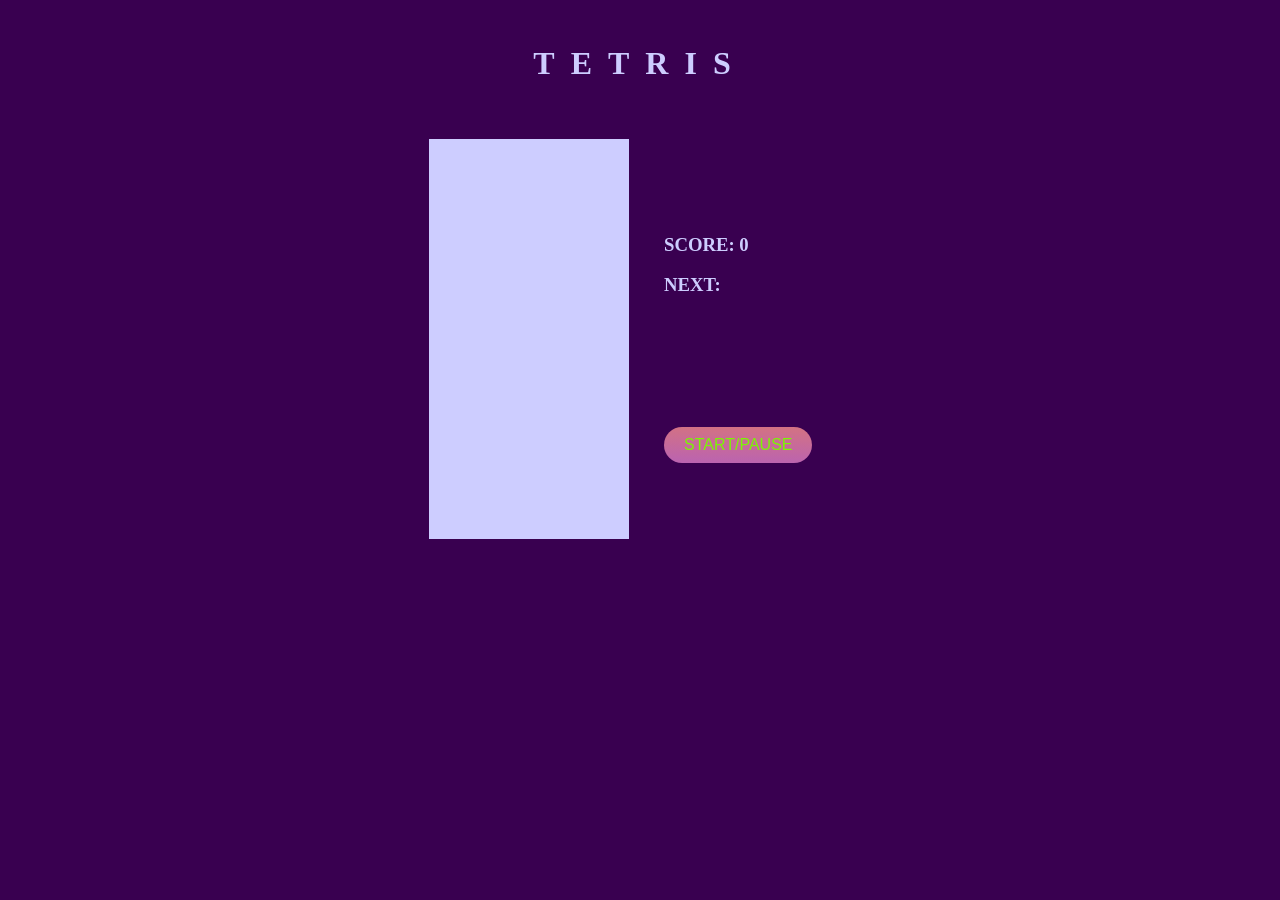
==== tetris/index.html @ d19be4ba "Basic web project update: Tetris" ====
<!DOCTYPE html>
<html lang="en">
<head>
    <meta charset="UTF-8">
    <script src="./assets/js/app.js" charset="UTF-8"></script>
    <link rel="stylesheet" href="./assets/css/style.css">
  <link
          rel="icon" type="image/png" sizes="32x32"
          href="../assets/images/icons/favicon.png"
  />
    <title>Tetris</title>
</head>
<body>

<!--<div class="app">
  <div>
    <h1>TETRIS</h1>
  </div>
  <hr/>
  <div>
    <div class="playarea"><h1>TETRIS</h1></div>
    <div class="playarea">
      <h3>Score: <span id="score">0</span></h3>
      <button id="start">START/PAUSE</button></div>
  </div>
</div>-->
<h1>TETRIS</h1>
<table>
  <tr>
    <td><div class="container">
      <div class="grid">
        <div></div>
        <div></div>
        <div></div>
        <div></div>
        <div></div>
        <div></div>
        <div></div>
        <div></div>
        <div></div>
        <div></div>
        <div></div>
        <div></div>
        <div></div>
        <div></div>
        <div></div>
        <div></div>
        <div></div>
        <div></div>
        <div></div>
        <div></div>
        <div></div>
        <div></div>
        <div></div>
        <div></div>
        <div></div>
        <div></div>
        <div></div>
        <div></div>
        <div></div>
        <div></div>
        <div></div>
        <div></div>
        <div></div>
        <div></div>
        <div></div>
        <div></div>
        <div></div>
        <div></div>
        <div></div>
        <div></div>
        <div></div>
        <div></div>
        <div></div>
        <div></div>
        <div></div>
        <div></div>
        <div></div>
        <div></div>
        <div></div>
        <div></div>
        <div></div>
        <div></div>
        <div></div>
        <div></div>
        <div></div>
        <div></div>
        <div></div>
        <div></div>
        <div></div>
        <div></div>
        <div></div>
        <div></div>
        <div></div>
        <div></div>
        <div></div>
        <div></div>
        <div></div>
        <div></div>
        <div></div>
        <div></div>
        <div></div>
        <div></div>
        <div></div>
        <div></div>
        <div></div>
        <div></div>
        <div></div>
        <div></div>
        <div></div>
        <div></div>
        <div></div>
        <div></div>
        <div></div>
        <div></div>
        <div></div>
        <div></div>
        <div></div>
        <div></div>
        <div></div>
        <div></div>
        <div></div>
        <div></div>
        <div></div>
        <div></div>
        <div></div>
        <div></div>
        <div></div>
        <div></div>
        <div></div>
        <div></div>
        <div></div>
        <div></div>
        <div></div>
        <div></div>
        <div></div>
        <div></div>
        <div></div>
        <div></div>
        <div></div>
        <div></div>
        <div></div>
        <div></div>
        <div></div>
        <div></div>
        <div></div>
        <div></div>
        <div></div>
        <div></div>
        <div></div>
        <div></div>
        <div></div>
        <div></div>
        <div></div>
        <div></div>
        <div></div>
        <div></div>
        <div></div>
        <div></div>
        <div></div>
        <div></div>
        <div></div>
        <div></div>
        <div></div>
        <div></div>
        <div></div>
        <div></div>
        <div></div>
        <div></div>
        <div></div>
        <div></div>
        <div></div>
        <div></div>
        <div></div>
        <div></div>
        <div></div>
        <div></div>
        <div></div>
        <div></div>
        <div></div>
        <div></div>
        <div></div>
        <div></div>
        <div></div>
        <div></div>
        <div></div>
        <div></div>
        <div></div>
        <div></div>
        <div></div>
        <div></div>
        <div></div>
        <div></div>
        <div></div>
        <div></div>
        <div></div>
        <div></div>
        <div></div>
        <div></div>
        <div></div>
        <div></div>
        <div></div>
        <div></div>
        <div></div>
        <div></div>
        <div></div>
        <div></div>
        <div></div>
        <div></div>
        <div></div>
        <div></div>
        <div></div>
        <div></div>
        <div></div>
        <div></div>
        <div></div>
        <div></div>
        <div></div>
        <div></div>
        <div></div>
        <div></div>
        <div></div>
        <div></div>
        <div></div>
        <div></div>
        <div></div>
        <div></div>
        <div></div>
        <div></div>
        <div></div>
        <div></div>
        <div class="taken"></div>
        <div class="taken"></div>
        <div class="taken"></div>
        <div class="taken"></div>
        <div class="taken"></div>
        <div class="taken"></div>
        <div class="taken"></div>
        <div class="taken"></div>
        <div class="taken"></div>
        <div class="taken"></div>
      </div>
    </div></td>
    <td class="display-area">
      <h3>SCORE: <span id="score">0</span></h3>
      <!--<h3>LEVEL: <span id="level">1</span></h3>-->
      <h3>NEXT:</h3>
      <div class="mini-grid">
        <div></div>
        <div></div>
        <div></div>
        <div></div>
        <div></div>
        <div></div>
        <div></div>
        <div></div>
        <div></div>
        <div></div>
        <div></div>
        <div></div>
        <div></div>
        <div></div>
        <div></div>
        <div></div>
      </div>
      <button id="start" class="game-button">START/PAUSE</button></td>

  </tr>
</table>

</body>
</html>
---- tetris/assets/css/style.css ----
*{
    --all-background-color: #390050;
    --playarea-background-color: #cdcdff;
    --playarea-shape-border-color: #d1d1d5;
    --display-text-color: #7bf603;
}

.container {
    display: flex;
}

body {
    display: flex;
    flex-direction: column;
    align-items: center;
    background-color: var(--all-background-color);
    color: var(--playarea-background-color);
}

.display-area {
    padding-left: 2.0rem;
}

h1 {
    letter-spacing: 1.0rem;
    padding-top: 1.0rem;
    padding-bottom: 2.0rem;
}

.grid {
    width: 200px;
    height: 400px;
    display: flex;
    flex-wrap: wrap;
    background-color: var(--playarea-background-color);
}

.grid div {
    width: 20px;
    height: 20px;
}

.mini-grid {
    margin-left: 75px;
    padding: 1.0rem;
    width: 80px;
    height: 80px;
    display: flex;
    flex-wrap: wrap;
    background-color: var(--all-background-color);
}

.mini-grid div {
    width: 20px;
    height: 20px;

}

.shape {
    outline:1px solid var(--playarea-shape-border-color);
    background-color: blue;
    border-radius: 0.1rem;
    opacity: 0.75;
}

.taken {
    background-color: #390050;
}

.game-button {
    align-items: center;
    appearance: none;
    background-color: var(--all-background-color);
    background-image: linear-gradient(1deg, rgba(202, 113, 232, 0.8), rgba(250, 143, 143, 0.8) 99%);
    background-size: calc(100% + 20px) calc(100% + 20px);
    border-radius: 100px;
    border-width: 0;
    box-shadow: none;
    box-sizing: border-box;
    color: var(--display-text-color);
    cursor: pointer;
    display: inline-flex;
    font-family: CircularStd,sans-serif;
    font-size: 1rem;
    height: auto;
    justify-content: center;
    line-height: 1.5;
    padding: 6px 20px;
    position: relative;
    text-align: center;
    text-decoration: none;
    transition: background-color .2s,background-position .2s;
    user-select: none;
    -webkit-user-select: none;
    touch-action: manipulation;
    vertical-align: top;
    white-space: nowrap;
}

.game-button:active,
.game-button:focus {
    outline: none;
}

.game-button:hover {
    background-position: -20px -20px;
}

.game-button:focus:not(:active) {
    box-shadow: rgb(108, 0, 162) 0 0 0 .125em;
}
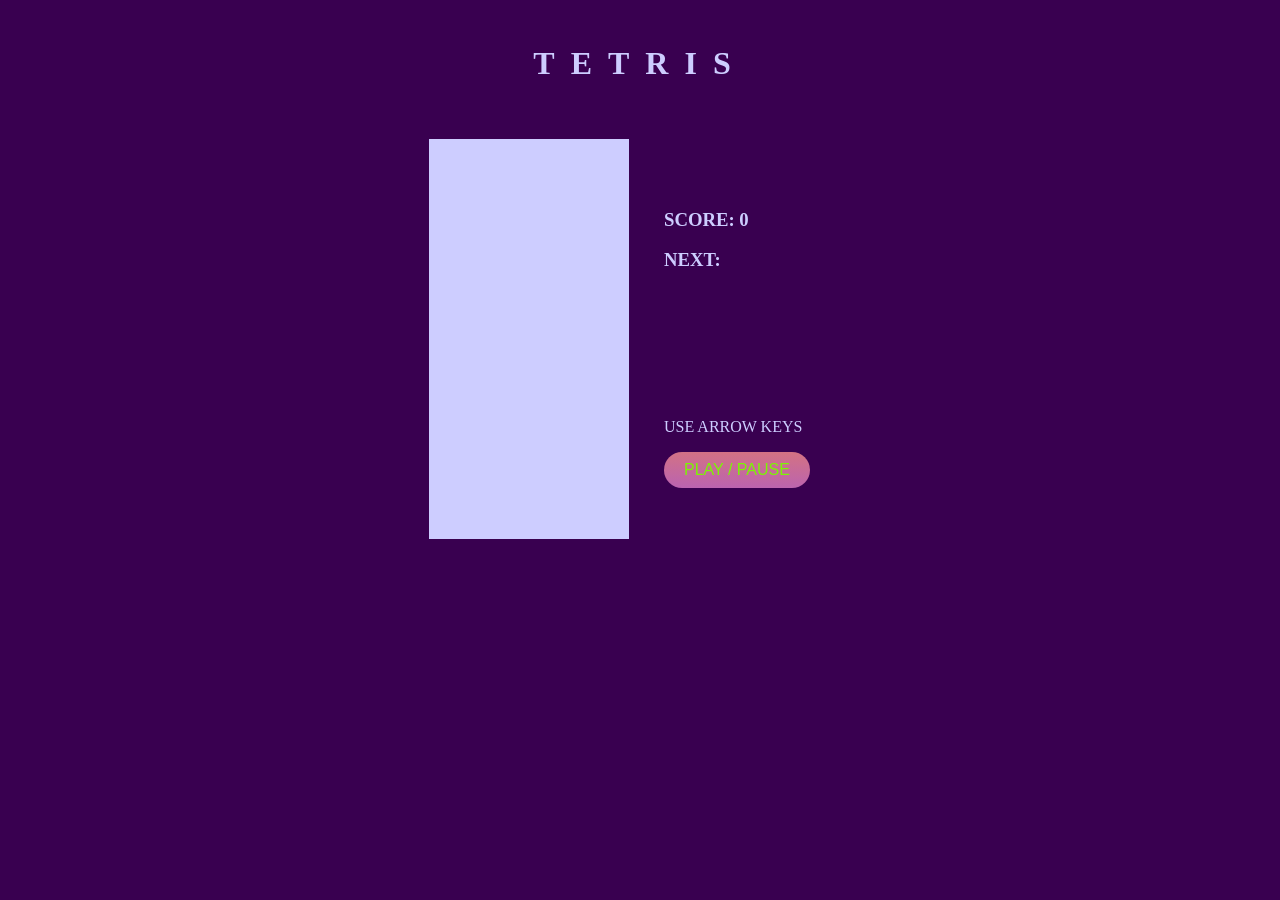
==== commit fd844140: "Basic web project clean-up: Tetris" ====
--- a/tetris/index.html
+++ b/tetris/index.html
@@ -263,7 +263,10 @@
         <div></div>
         <div></div>
       </div>
-      <button id="start" class="game-button">START/PAUSE</button></td>
+      <div>
+        <p>USE ARROW KEYS</p>
+      </div>
+      <button id="start" class="game-button"> PLAY / PAUSE</button></td>
 
   </tr>
 </table>
--- a/tetris/assets/css/style.css
+++ b/tetris/assets/css/style.css
@@ -108,4 +108,8 @@
 
 .game-button:focus:not(:active) {
     box-shadow: rgb(108, 0, 162) 0 0 0 .125em;
+}
+
+.use-keys-pic {
+    width: 50%;
 }
